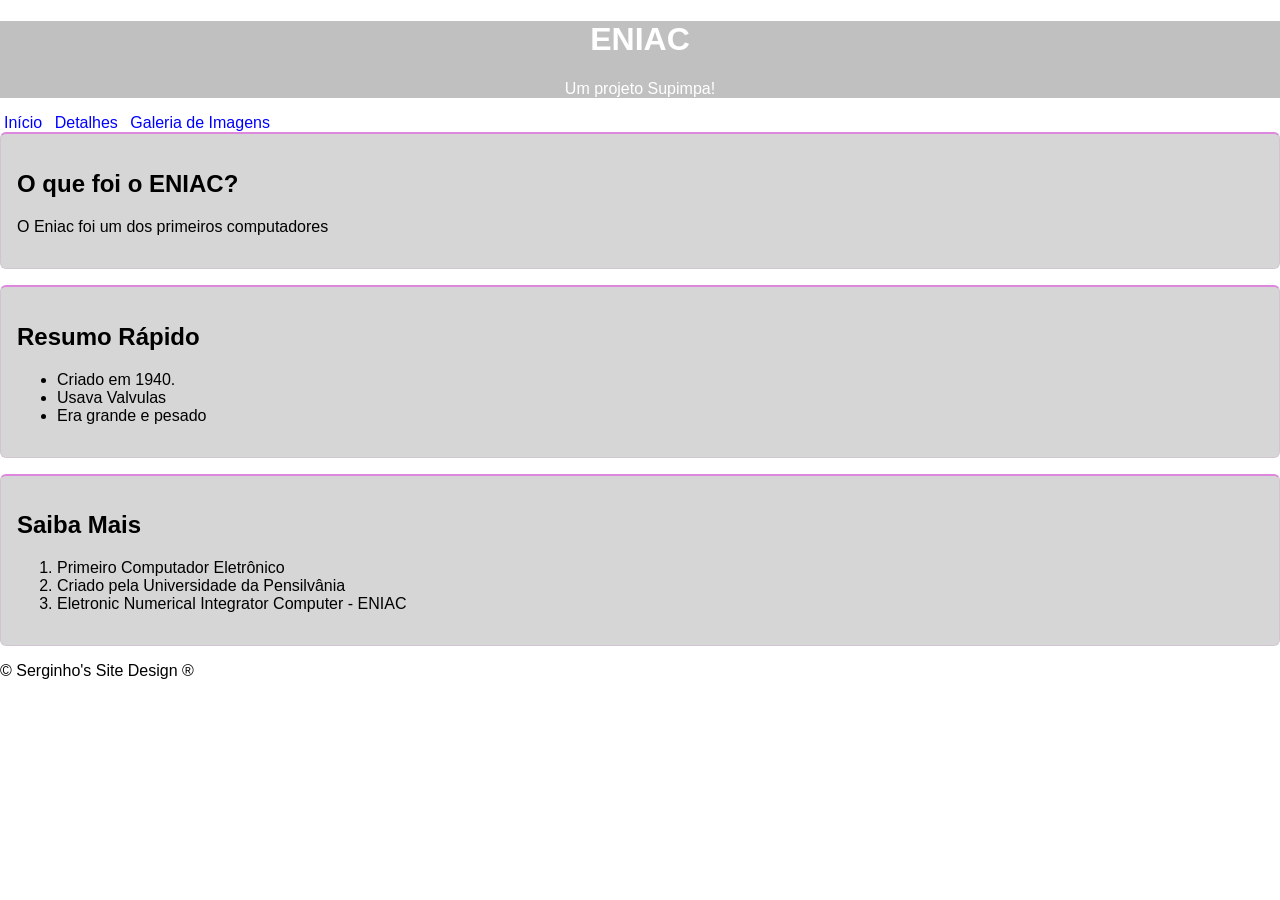
==== index.html @ 07cf0a85 "estou enviando a versão do dias 19/03/2026" ====
<!DOCTYPE html>
<html lang="pt-BR">
<head>
    <meta charset="UTF-8">
    <meta name="viewport" content="width=device-width, initial-scale=1.0">
    <title>Eniac - Página Inicial</title>
    <link rel="stylesheet" href="style.css">
</head>
<body>
    <header>
        <H1>ENIAC</H1>
        <p>Um projeto Supimpa!</p>
    </header>
    <nav>
        <a href="index.html">Início</a>
        <a href="detalhes.html">Detalhes</a>
        <a href="galeria.html">Galeria de Imagens</a>
    </nav>
    <main>
        <section class="bloco">
            <h2>O que foi o ENIAC?</h2>
            <p>O Eniac foi um dos primeiros computadores
            </p>
        </section>
        <section class="bloco">
            <h2>Resumo Rápido</h2>
            <ul><!--Unordered List - Lista sem ordenamento-->
                <li>Criado em 1940.</li><!--List Item-->
                <li>Usava Valvulas</li>
                <li>Era grande e pesado</li>
            </ul>
        </section>    
        <section class="bloco">
            <h2>Saiba Mais</h2>
            <ol><!--Ordered List - Lista Ordenada-->
                <li>Primeiro Computador Eletrônico</li>
                <li>Criado pela Universidade da Pensilvânia</li>
                <li>Eletronic Numerical Integrator Computer - ENIAC</li>
            </ol>
        </section>
    </main>
    <footer>
        <p>&copy; Serginho's Site Design &reg;</p>
    </footer>
</body>
</html>
---- style.css ----
*{
    /*bloco de reset*/
    box-sizing: border-box;
}
body{
    margin: 0;
    font-family: Arial, Helvetica, sans-serif;
    background-color: white; /*cor em hexadecimal*/
}
header{
    background-color: #c0c0c0;
    color: #ffff; /*branco em hexadecimal*/
    text-align: center; /*centraliza o texto*/
}
nav a{ /*nav navigator a a, de link, vou trabalhar só   o link*/
    color:blue;
    text-decoration:none; /*tirei toda a decoração do texto*/
    padding: 4px
}
.bloco{ /*declaração de class, a class procede de "."*/
    background-color:#cccc;
    color:black;
    border: 1px dotted#a3a3; /*borda geral tracejada*/
    border-radius: 6px;
    padding: 16px;
    margin-bottom: 16px;
    border-top: 2px solid #d8d; /*borda superior solida*/
}
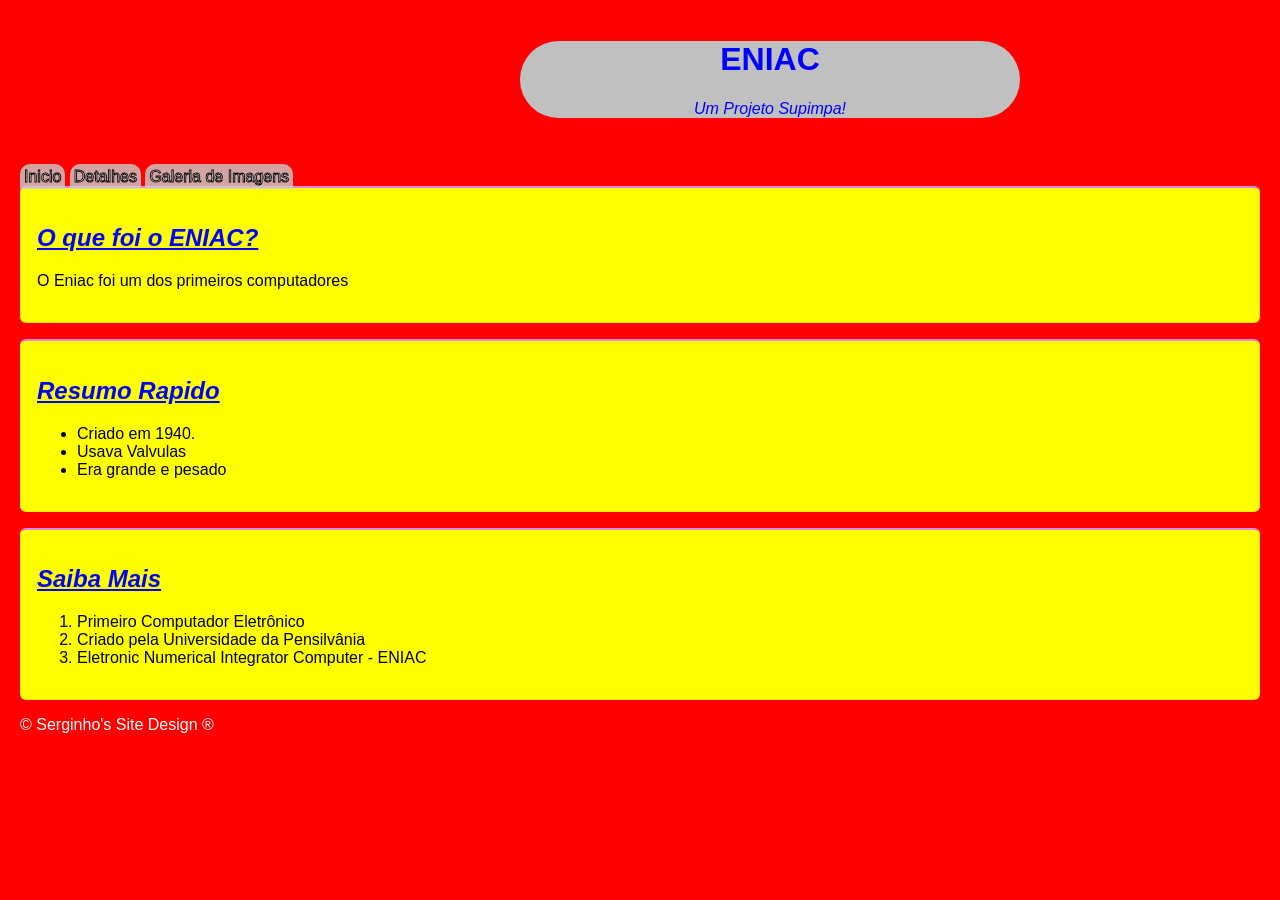
==== commit 54a0d015: "Add files via upload" ====
--- a/index.html
+++ b/index.html
@@ -3,44 +3,41 @@
 <head>
     <meta charset="UTF-8">
     <meta name="viewport" content="width=device-width, initial-scale=1.0">
-    <title>Eniac - Página Inicial</title>
+    <title>Eniac - Pagina Inicial</title>
     <link rel="stylesheet" href="style.css">
 </head>
 <body>
     <header>
-        <H1>ENIAC</H1>
-        <p>Um projeto Supimpa!</p>
+        <h1>ENIAC</h1>
+        <p><i>Um Projeto Supimpa!</i></p>
     </header>
     <nav>
-        <a href="index.html">Início</a>
+        <a href="index.html">Inicio</a>
         <a href="detalhes.html">Detalhes</a>
         <a href="galeria.html">Galeria de Imagens</a>
     </nav>
     <main>
         <section class="bloco">
-            <h2>O que foi o ENIAC?</h2>
-            <p>O Eniac foi um dos primeiros computadores
-            </p>
+            <h2 class="grifar">O que foi o ENIAC?</h2>
+            <p>O Eniac foi um dos primeiros computadores</p>
         </section>
         <section class="bloco">
-            <h2>Resumo Rápido</h2>
+            <h2 class="grifar">Resumo Rapido</h2>
             <ul><!--Unordered List - Lista sem ordenamento-->
-                <li>Criado em 1940.</li><!--List Item-->
+                <li>Criado em 1940.</li><!--List Item - Item de lista-->
                 <li>Usava Valvulas</li>
                 <li>Era grande e pesado</li>
             </ul>
-        </section>    
+        </section>
         <section class="bloco">
-            <h2>Saiba Mais</h2>
-            <ol><!--Ordered List - Lista Ordenada-->
+            <h2 class="grifar">Saiba Mais</h2>
+            <ol><!--Ordered List - Lista Ordenada -->
                 <li>Primeiro Computador Eletrônico</li>
                 <li>Criado pela Universidade da Pensilvânia</li>
                 <li>Eletronic Numerical Integrator Computer - ENIAC</li>
             </ol>
         </section>
     </main>
-    <footer>
-        <p>&copy; Serginho's Site Design &reg;</p>
-    </footer>
+    <footer class="rodape">&copy; Serginho's Site Design &reg;</footer>
 </body>
 </html>
--- a/style.css
+++ b/style.css
@@ -3,26 +3,81 @@
     box-sizing: border-box;
 }
 body{
-    margin: 0;
+    margin: 0px;
     font-family: Arial, Helvetica, sans-serif;
-    background-color: white; /*cor em hexadecimal*/
+    background-color: red; /*cor em hexadecimal*/
+    padding: 20px;
 }
 header{
-    background-color: #c0c0c0;
-    color: #ffff; /*branco em hexadecimal*/
+    background-color: #c0c0c0;/*cinza cocô kkkk */
+    color: blue; /*branco em hexadecimal*/
     text-align: center; /*centraliza o texto*/
+    border-radius: 50px;
+    width: 500px;
+    margin-bottom: 50px;
+    margin-left: 500px;
 }
-nav a{ /*nav navigator a a, de link, vou trabalhar só   o link*/
+nav a{ /*nav navigation a a, de link, vou trabalhar só no link*/
+    color:white;
+    text-decoration: none; /*tirei toda a decoração do texto*/
+    padding: 4px;
+    border-top-left-radius: 10px;
+    border-top-right-radius: 10px; /*radius é a borda arredondada*/
+    background-color: #cccc;
+    border-bottom-color:black;
+    -webkit-text-stroke: 0.9px black;
+}
+nav a:hover{
     color:blue;
-    text-decoration:none; /*tirei toda a decoração do texto*/
-    padding: 4px
 }
-.bloco{ /*declaração de class, a class procede de "."*/
-    background-color:#cccc;
-    color:black;
-    border: 1px dotted#a3a3; /*borda geral tracejada*/
+.grifar{
+    text-decoration:underline;
+    font-style: oblique;
+    color:blue;
+}
+.bloco{ /*declaração de class, a class procede de "." */
+    background-color: yellow;
+    color: black;
+    border: 1px dotted #a3a3; /*borda geral tracejada*/
     border-radius: 6px;
     padding: 16px;
     margin-bottom: 16px;
     border-top: 2px solid #d8d; /*borda superior solida*/
+}
+#galeria{ /* # significa id, onde coloca-se por ex.: id="galeria"
+    só pode ter 1 com mesmo nome por página*/
+    display: flex;
+    flex-wrap: wrap;
+    gap: 24px; /*espaço entre elementos dentro do id*/
+    justify-content: center; /*reforçando que ele vai estar "flexivel"*/
+    padding: 20px;
+
+}
+.foto{
+    background: brown;
+    padding: 12px 12px 20px 12px; /*lat dir, esq, baixo e topo*/
+    border: 1px solid #dddddd;
+    box-shadow: 0 4px 10px #000000;
+    width: 220px;/*largura*/
+    text-align: center;/*alinhamento ao centro*/
+    border-radius: 4px;
+}
+
+.foto img{
+    width: 100%;
+    height: 220px;
+    object-fit: cover; /*efeito de sobrepor*/
+    display: block;
+}
+.foto:hover{
+    transform: scale(1.50) rotate(-5deg);    
+}
+.legenda{
+    margin-top: 10px;
+    font-family: 'Courier New', Courier, monospace;
+    font-size: 18px;
+    font-style: italic;
+}
+.rodape{
+    color:white;
 }
